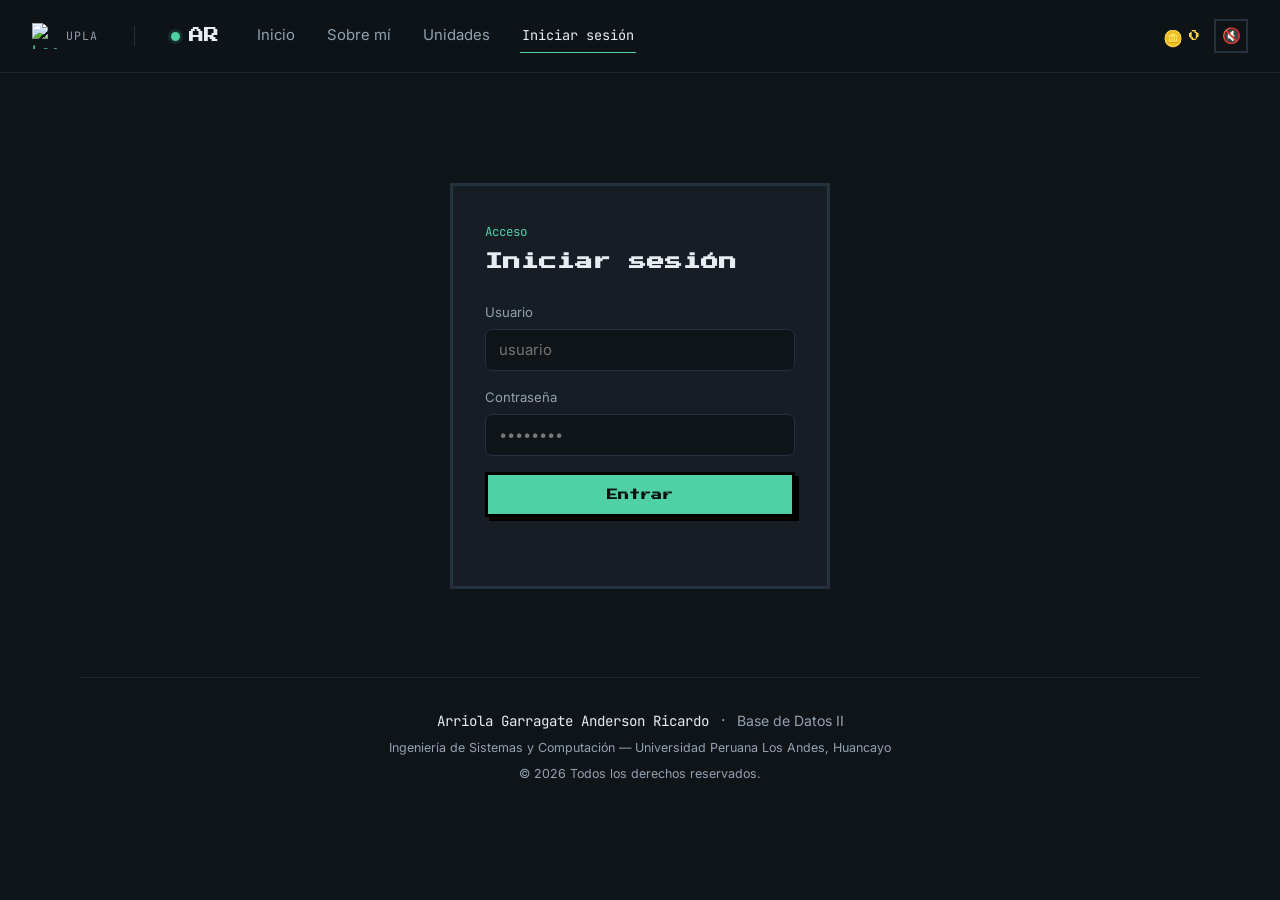
==== login.html @ 63593902 "Update login.html" ====
<!DOCTYPE html>
<html lang="es">
<head>
<meta charset="UTF-8">
<meta name="viewport" content="width=device-width, initial-scale=1.0">
<title>Iniciar sesión · Base de Datos II</title>
<link rel="preconnect" href="https://fonts.googleapis.com">
<link rel="preconnect" href="https://fonts.gstatic.com" crossorigin>
<link href="https://fonts.googleapis.com/css2?family=Sora:wght@400;600;700;800&family=Inter:wght@400;500;600&family=JetBrains+Mono:wght@400;500;600&family=Press+Start+2P&display=swap" rel="stylesheet">
<link rel="stylesheet" href="style.css">
</head>
<body>

<header class="topbar">
  <div class="brand-cluster">
    <a href="index.html" class="brand-logo" aria-label="Ir al inicio">
  <img src="assets/logo-upla.png" alt="Logo de la UPLA" class="uni-logo">
  <span class="brand-logo__text">UPLA</span>
</a>
    <span class="brand-divider" aria-hidden="true"></span>
    <a href="index.html" class="brand-mark" aria-label="Base de Datos II">
      <span class="brand-mark__dot"></span>
      <span class="brand-mark__code">AR</span>
    </a>
    <nav class="menu" aria-label="Navegación principal">
      <a href="index.html" class="menu__link" data-text="Inicio">Inicio</a>
      <a href="sobreMi.html" class="menu__link" data-text="Sobre mí">Sobre mí</a>
      <a href="unidades.html" class="menu__link" data-text="Unidades">Unidades</a>
      <a href="login.html" class="menu__link menu__link--auth is-active" data-text="Iniciar sesión">Iniciar sesión</a>
    </nav>
  </div>
  <div class="topbar__actions">
    <div class="hud">
      <span class="hud__coins"><span class="hud__coin-icon">🪙</span><span id="score">0</span></span>
      <button class="music-toggle" id="musicToggle" aria-pressed="false" aria-label="Activar música">🔇</button>
    </div>
    <button class="menu-toggle" id="menuToggle" aria-expanded="false" aria-controls="menu" aria-label="Abrir menú">
      <span></span><span></span><span></span>
    </button>
  </div>
</header>

<main>
  <section class="login login--standalone">
    <div class="login__panel">
      <p class="login__eyebrow">Acceso</p>
      <h2 class="login__title">Iniciar sesión</h2>
      <form class="login__form" id="loginForm">
        <label class="field">
          <span class="field__label">Usuario</span>
          <input class="field__input" type="text" name="usuario" placeholder="usuario" autocomplete="username" required>
        </label>
        <label class="field">
          <span class="field__label">Contraseña</span>
          <input class="field__input" type="password" name="clave" placeholder="••••••••" autocomplete="current-password" required>
        </label>
        <button type="submit" class="btn btn--primary btn--block">Entrar</button>
        <p class="login__note" id="loginNote" role="status"></p>
      </form>
    </div>
  </section>
</main>

<footer class="footer">
  <div class="footer__row">
    <span class="footer__name">Arriola Garragate Anderson Ricardo</span>
    <span class="footer__sep">·</span>
    <span class="footer__course">Base de Datos II</span>
  </div>
  <div class="footer__row footer__row--muted">
    <span>Ingeniería de Sistemas y Computación — Universidad Peruana Los Andes, Huancayo</span>
  </div>
  <div class="footer__row footer__row--muted">
    <span>&copy; <span id="year"></span> Todos los derechos reservados.</span>
  </div>
</footer>

<script src="script.js"></script>
</body>
</html>
---- style.css ----
/* =========================================================
   TOKENS
   ========================================================= */
:root{
  --bg:          #0f1419;
  --bg-panel:    #161d24;
  --bg-panel-2:  #1b2530;
  --line:        #263140;
  --line-soft:   #1c2530;
  --text:        #e7edf3;
  --text-muted:  #93a2b0;
  --accent:      #4fd1a5;
  --accent-dim:  #3aa886;
  --accent-soft: rgba(79,209,165,.12);
  --amber:       #e8a33d;

  --font-display: 'Sora', sans-serif;
  --font-body:    'Inter', sans-serif;
  --font-mono:    'JetBrains Mono', monospace;

  --maxw: 1120px;
  --radius: 10px;
}

*{ box-sizing: border-box; }
html{ scroll-behavior: smooth; }

body{
  margin:0;
  background: var(--bg);
  color: var(--text);
  font-family: var(--font-body);
  line-height: 1.55;
  -webkit-font-smoothing: antialiased;
}

img{ max-width:100%; display:block; }

a{ color: inherit; text-decoration: none; }

:focus-visible{
  outline: 2px solid var(--accent);
  outline-offset: 3px;
}

.section-head{
  max-width: 620px;
  margin: 0 0 40px;
}
.section-title{
  font-family: var(--font-display);
  font-weight: 700;
  font-size: clamp(1.6rem, 2.6vw, 2.1rem);
  margin: 0 0 10px;
}
.section-sub{
  color: var(--text-muted);
  margin: 0;
  font-size: .98rem;
}

section{
  padding: 88px 32px;
  max-width: var(--maxw);
  margin: 0 auto;
}

/* =========================================================
   TOP BAR / MENU  (cluster fijo arriba a la izquierda)
   ========================================================= */
.topbar{
  position: sticky;
  top: 0;
  z-index: 50;
  display:flex;
  align-items:center;
  justify-content: space-between;
  padding: 18px 32px;
  background: rgba(15,20,25,.82);
  backdrop-filter: blur(10px);
  border-bottom: 1px solid var(--line-soft);
}

.brand-cluster{
  display:flex;
  align-items:center;
  gap: 36px;
}

.brand-logo{
  display:flex;
  align-items:center;
  gap:8px;
  color: var(--accent);
}
.uni-logo{
  width: 26px;
  height: 26px;
  flex-shrink: 0;
}
.brand-logo__text{
  font-family: var(--font-mono);
  font-size: .72rem;
  letter-spacing: .08em;
  color: var(--text-muted);
}
.brand-divider{
  width: 1px;
  height: 20px;
  background: var(--line);
}

.brand-mark{
  display:flex;
  align-items:center;
  gap:9px;
  font-family: var(--font-mono);
  font-size: .95rem;
  color: var(--text);
}
.brand-mark__dot{
  width:9px; height:9px;
  border-radius:50%;
  background: var(--accent);
  box-shadow: 0 0 0 3px var(--accent-soft);
}
.brand-mark__code{ letter-spacing: .04em; }

.menu{
  display:flex;
  align-items:center;
  gap: 28px;
}
.menu__link{
  font-size: .93rem;
  color: var(--text-muted);
  padding: 6px 2px;
  border-bottom: 1px solid transparent;
  transition: color .15s ease, border-color .15s ease;
}
.menu__link:hover{ color: var(--text); }
.menu__link.is-active{
  color: var(--text);
  border-bottom-color: var(--accent);
}
.menu__link--auth{
  color: var(--accent);
  font-family: var(--font-mono);
  font-size: .85rem;
}
.menu__link--auth:hover{ color: var(--text); }

.menu-toggle{
  display:none;
  flex-direction:column;
  justify-content: center;
  gap: 5px;
  width: 34px; height: 34px;
  background: transparent;
  border: 1px solid var(--line);
  border-radius: 6px;
  cursor:pointer;
}
.menu-toggle span{
  height:2px; width:16px;
  margin: 0 auto;
  background: var(--text);
  border-radius: 2px;
}

/* =========================================================
   HERO / INICIO
   ========================================================= */
.hero{
  position: relative;
  padding-top: 96px;
  padding-bottom: 96px;
  overflow: hidden;
}

.hero__grid-lines{
  position:absolute;
  inset:0;
  background-image:
    linear-gradient(var(--line-soft) 1px, transparent 1px),
    linear-gradient(90deg, var(--line-soft) 1px, transparent 1px);
  background-size: 56px 56px;
  mask-image: radial-gradient(ellipse 70% 60% at 60% 30%, black 40%, transparent 85%);
  opacity: .6;
  z-index: 0;
}

.hero__content{
  position: relative;
  z-index: 1;
  display:grid;
  grid-template-columns: 1.15fr .85fr;
  gap: 64px;
  align-items:center;
}

.hero__eyebrow{
  font-family: var(--font-mono);
  color: var(--accent);
  font-size: .82rem;
  margin: 0 0 18px;
}
.hero__title{
  font-family: var(--font-display);
  font-weight: 800;
  font-size: clamp(2.4rem, 5vw, 3.6rem);
  line-height: 1.05;
  margin: 0 0 18px;
}
.hero__name{
  font-family: var(--font-mono);
  font-size: 1.05rem;
  color: var(--text);
  margin: 0 0 18px;
  padding-left: 14px;
  border-left: 2px solid var(--accent);
}
.hero__desc{
  color: var(--text-muted);
  max-width: 46ch;
  margin: 0 0 34px;
}
.hero__actions{ display:flex; gap:14px; flex-wrap: wrap; }

.btn{
  display:inline-flex;
  align-items:center;
  justify-content:center;
  padding: 13px 22px;
  border-radius: 8px;
  font-size: .93rem;
  font-weight: 600;
  border: 1px solid transparent;
  cursor: pointer;
  transition: transform .12s ease, background .15s ease, border-color .15s ease;
}
.btn:hover{ transform: translateY(-1px); }
.btn--primary{
  background: var(--accent);
  color: #0b1210;
}
.btn--primary:hover{ background: var(--accent-dim); }
.btn--ghost{
  background: transparent;
  border-color: var(--line);
  color: var(--text);
}
.btn--ghost:hover{ border-color: var(--accent); }
.btn--block{ width:100%; }

/* --- record card (foto) --- */
.hero__card{ display:flex; justify-content:center; }

.record{
  width: 100%;
  max-width: 320px;
  background: var(--bg-panel);
  border: 1px solid var(--line);
  border-radius: var(--radius);
  overflow: hidden;
}
.record__row{
  display:flex;
  justify-content: space-between;
  padding: 11px 16px;
  border-bottom: 1px solid var(--line-soft);
  font-family: var(--font-mono);
  font-size: .8rem;
}
.record__row--last{ border-bottom: none; }
.record__key{ color: var(--text-muted); }
.record__val{ color: var(--accent); }

.record__photo-frame{
  aspect-ratio: 1 / 1;
  background: var(--bg-panel-2);
  border-bottom: 1px solid var(--line-soft);
  border-top: 1px solid var(--line-soft);
}
.record__photo-frame img{
  width:100%; height:100%;
  object-fit: cover;
}
.record__initials{
  width:100%; height:100%;
  display:flex; align-items:center; justify-content:center;
  font-family: var(--font-display);
  font-size: 3rem;
  font-weight: 700;
  color: var(--accent);
  background:
    radial-gradient(circle at 30% 20%, var(--accent-soft), transparent 60%),
    var(--bg-panel-2);
}

/* =========================================================
   SOBRE MI
   ========================================================= */
.about__body{
  display:grid;
  grid-template-columns: 1.3fr .9fr;
  gap: 48px;
  align-items:start;
}
.about__text{
  color: var(--text-muted);
  max-width: 60ch;
}
.skills{
  list-style:none;
  margin:0; padding:0;
  display:flex;
  flex-wrap: wrap;
  gap: 10px;
  align-content: flex-start;
}
.skills__item{
  font-family: var(--font-mono);
  font-size: .82rem;
  color: var(--text);
  background: var(--bg-panel);
  border: 1px solid var(--line);
  padding: 8px 13px;
  border-radius: 999px;
}

/* =========================================================
   UNIDADES
   ========================================================= */
.units__grid{
  display:grid;
  grid-template-columns: repeat(2, 1fr);
  gap: 20px;
}
.unit-card{
  background: var(--bg-panel);
  border: 1px solid var(--line);
  border-radius: var(--radius);
  padding: 26px 24px;
  transition: border-color .15s ease;
}
.unit-card:hover{ border-color: var(--accent-dim); }
.unit-card__num{
  display:inline-block;
  font-family: var(--font-mono);
  font-size: .75rem;
  color: var(--accent);
  margin-bottom: 14px;
}
.unit-card__title{
  font-family: var(--font-display);
  font-size: 1.08rem;
  margin: 0 0 10px;
}
.unit-card__desc{
  color: var(--text-muted);
  font-size: .92rem;
  margin:0;
}

/* =========================================================
   LOGIN
   ========================================================= */
.login{ padding-top: 60px; }
.login__panel{
  max-width: 380px;
  margin: 0 auto;
  background: var(--bg-panel);
  border: 1px solid var(--line);
  border-radius: var(--radius);
  padding: 36px 32px;
}
.login__eyebrow{
  font-family: var(--font-mono);
  color: var(--accent);
  font-size: .78rem;
  margin: 0 0 6px;
}
.login__title{
  font-family: var(--font-display);
  font-size: 1.4rem;
  margin: 0 0 26px;
}
.login__form{ display:flex; flex-direction:column; gap:16px; }
.field{ display:flex; flex-direction:column; gap:7px; }
.field__label{
  font-size: .82rem;
  color: var(--text-muted);
}
.field__input{
  background: var(--bg);
  border: 1px solid var(--line);
  border-radius: 7px;
  padding: 11px 13px;
  color: var(--text);
  font-family: var(--font-body);
  font-size: .93rem;
}
.field__input:focus{
  border-color: var(--accent);
  outline: none;
}
.login__note{
  margin: 2px 0 0;
  min-height: 1.1em;
  font-size: .82rem;
  color: var(--accent);
  text-align:center;
}

/* =========================================================
   FOOTER
   ========================================================= */
.footer{
  border-top: 1px solid var(--line-soft);
  padding: 30px 32px 40px;
  max-width: var(--maxw);
  margin: 0 auto;
  text-align: center;
}
.footer__row{ margin-bottom: 6px; }
.footer__name{ font-family: var(--font-mono); font-size: .88rem; }
.footer__sep{ color: var(--text-muted); margin: 0 8px; }
.footer__course{ color: var(--text-muted); font-size: .88rem; }
.footer__row--muted{
  color: var(--text-muted);
  font-size: .78rem;
}

/* =========================================================
   ENCABEZADO DE PÁGINA (Sobre mí / Unidades)
   ========================================================= */
.page-head{
  padding-top: 72px;
  padding-bottom: 20px;
  max-width: 680px;
}
.page-head__eyebrow{
  font-family: var(--font-mono);
  color: var(--accent);
  font-size: .82rem;
  margin: 0 0 16px;
}
.page-head__title{
  font-family: var(--font-display);
  font-weight: 700;
  font-size: clamp(1.7rem, 3.4vw, 2.4rem);
  line-height: 1.2;
  margin: 0 0 16px;
}
.page-head__desc{
  color: var(--text-muted);
  margin: 0;
}

/* =========================================================
   PERFIL (Sobre mí)
   ========================================================= */
.profile{
  display:grid;
  grid-template-columns: .8fr 1.2fr;
  gap: 48px;
  align-items: start;
  padding-top: 40px;
}
.record--compact{ max-width: 280px; }
.profile__text .section-title{ margin-bottom: 16px; }
.profile__text .about__text{ margin: 0 0 16px; }

/* =========================================================
   STACK
   ========================================================= */
.stack__groups{
  display:grid;
  grid-template-columns: repeat(3, 1fr);
  gap: 28px;
}
.stack__group-title{
  font-family: var(--font-mono);
  font-size: .78rem;
  color: var(--text-muted);
  margin: 0 0 12px;
  font-weight: 500;
}

/* =========================================================
   PROYECTOS
   ========================================================= */
.projects__grid{
  display:grid;
  grid-template-columns: repeat(2, 1fr);
  gap: 20px;
}
.project-card{
  background: var(--bg-panel);
  border: 1px solid var(--line);
  border-radius: var(--radius);
  padding: 24px;
  transition: border-color .15s ease;
}
.project-card:hover{ border-color: var(--accent-dim); }
.project-card__title{
  font-family: var(--font-display);
  font-size: 1.05rem;
  margin: 0 0 10px;
}
.project-card__desc{
  color: var(--text-muted);
  font-size: .92rem;
  margin: 0 0 16px;
}
.project-card__tags{ display:flex; gap:8px; flex-wrap: wrap; }
.tag{
  font-family: var(--font-mono);
  font-size: .74rem;
  color: var(--accent);
  background: var(--accent-soft);
  padding: 4px 10px;
  border-radius: 999px;
}

/* =========================================================
   TRAYECTORIA (timeline)
   ========================================================= */
.timeline{
  list-style: none;
  margin: 0;
  padding: 0 0 0 24px;
  border-left: 1px solid var(--line);
  max-width: 620px;
}
.timeline__item{
  position: relative;
  padding-bottom: 32px;
}
.timeline__item:last-child{ padding-bottom: 0; }
.timeline__dot{
  position:absolute;
  left: -29px;
  top: 4px;
  width: 9px; height: 9px;
  border-radius: 50%;
  background: var(--line);
  box-shadow: 0 0 0 3px var(--bg);
}
.timeline__item--current .timeline__dot{ background: var(--accent); }
.timeline__year{
  font-family: var(--font-mono);
  font-size: .82rem;
  color: var(--accent);
  display:block;
  margin-bottom: 6px;
}
.timeline__text{
  color: var(--text-muted);
  margin: 0;
}
.timeline__item--current .timeline__text{ color: var(--text); }

/* =========================================================
   LOGIN standalone (página propia)
   ========================================================= */
.login--standalone{ padding-top: 110px; }

/* =========================================================
   UNIDADES (acordeón + semanas)
   ========================================================= */
.units-list{ padding-top: 30px; display:flex; flex-direction:column; gap:16px; }

.unit-accordion{
  background: var(--bg-panel);
  border: 1px solid var(--line);
  border-radius: var(--radius);
  overflow: hidden;
}
.unit-accordion__summary{
  list-style: none;
  display:flex;
  align-items:center;
  gap: 18px;
  padding: 20px 24px;
  cursor: pointer;
}
.unit-accordion__summary::-webkit-details-marker{ display:none; }
.unit-accordion__num{
  font-family: var(--font-mono);
  font-size: .78rem;
  color: var(--accent);
  flex-shrink: 0;
}
.unit-accordion__title{
  font-family: var(--font-display);
  font-size: 1.05rem;
  flex: 1;
}
.unit-accordion__chevron{
  width: 9px; height: 9px;
  border-right: 1.5px solid var(--text-muted);
  border-bottom: 1.5px solid var(--text-muted);
  transform: rotate(-45deg);
  transition: transform .2s ease;
  flex-shrink: 0;
}
.unit-accordion[open] .unit-accordion__chevron{ transform: rotate(45deg); }

.unit-accordion__body{
  padding: 4px 24px 24px;
  border-top: 1px solid var(--line-soft);
}

.week-grid{
  display:grid;
  grid-template-columns: repeat(2, 1fr);
  gap: 14px;
  padding-top: 20px;
}
.week-card{
  background: var(--bg-panel-2);
  border: 1px solid var(--line-soft);
  border-radius: 8px;
  padding: 18px;
}
.week-card__head{
  display:flex;
  justify-content: space-between;
  align-items:center;
  margin-bottom: 10px;
}
.week-card__label{
  font-family: var(--font-mono);
  font-size: .74rem;
  color: var(--text-muted);
}
.week-card__status{
  font-family: var(--font-mono);
  font-size: .7rem;
  color: var(--amber);
  background: rgba(232,163,61,.12);
  padding: 3px 9px;
  border-radius: 999px;
}
.week-card__title{
  font-family: var(--font-display);
  font-size: .95rem;
  margin: 0 0 8px;
}
.week-card__desc{
  color: var(--text-muted);
  font-size: .85rem;
  margin: 0 0 14px;
}
.week-card__upload{
  display:inline-flex;
  align-items:center;
  gap: 6px;
  font-family: var(--font-mono);
  font-size: .78rem;
  color: var(--accent);
  border-top: 1px solid var(--line-soft);
  padding-top: 12px;
  width: 100%;
}
.week-card__upload:hover{ color: var(--text); }

/* =========================================================
   RESPONSIVE
   ========================================================= */
@media (max-width: 860px){
  .hero__content{ grid-template-columns: 1fr; gap: 48px; }
  .hero__card{ order: -1; max-width: 260px; margin: 0 auto; }
  .about__body{ grid-template-columns: 1fr; }
  .units__grid{ grid-template-columns: 1fr; }
  .profile{ grid-template-columns: 1fr; }
  .record--compact{ margin: 0 auto; }
  .stack__groups{ grid-template-columns: 1fr; }
  .projects__grid{ grid-template-columns: 1fr; }
  .week-grid{ grid-template-columns: 1fr; }
}

@media (max-width: 700px){
  .brand-cluster{ gap: 14px; }
  .brand-logo__text{ display:none; }
  .menu{
    position: absolute;
    top: 100%; left: 0; right:0;
    flex-direction: column;
    align-items: flex-start;
    gap: 4px;
    background: var(--bg-panel);
    border-bottom: 1px solid var(--line);
    padding: 12px 32px 18px;
    display: none;
  }
  .menu.is-open{ display:flex; }
  .menu__link{ width:100%; padding: 10px 0; }
  .menu-toggle{ display:flex; }
  section{ padding: 60px 22px; }
}

@media (prefers-reduced-motion: reduce){
  *{ scroll-behavior: auto !important; transition: none !important; }
}

/* =========================================================
   TEMA RETRO 8-BIT (estilo videojuego plataformero)
   ========================================================= */
:root{
  --pixel-gold:  #ffd23f;
  --pixel-red:   #ff4d4d;
  --pixel-blue:  #4d7fff;
  --font-pixel:  'Press Start 2P', cursive;
}

/* pixelar cualquier imagen/escala del sitio */
img, svg{ image-rendering: pixelated; }

/* --- tipografía pixel para títulos, etiquetas y botones --- */
.hero__title,
.page-head__title,
.section-title,
.login__title,
.brand-mark__code,
.unit-accordion__num,
.unit-accordion__title,
.week-card__label,
.btn{
  font-family: var(--font-pixel);
  letter-spacing: 0;
}
.hero__title{ font-size: clamp(1.4rem, 3.6vw, 2.2rem); line-height: 1.5; }
.page-head__title{ font-size: clamp(1.05rem, 2.4vw, 1.5rem); line-height: 1.7; }
.section-title{ font-size: clamp(1rem, 1.8vw, 1.3rem); line-height: 1.6; }
.login__title{ font-size: 1.1rem; line-height: 1.6; }

/* --- botones estilo "START" de NES: bordes duros + sombra escalonada --- */
.btn{
  border-radius: 0;
  border: 3px solid #000;
  box-shadow: 4px 4px 0 #000;
  font-size: .68rem;
  padding: 14px 20px;
  transition: transform .08s ease, box-shadow .08s ease;
}
.btn:hover{ transform: translate(2px, 2px); box-shadow: 2px 2px 0 #000; }
.btn--primary:active{ animation: none; transform: translate(4px, 4px); box-shadow: 0 0 0 #000; }
.btn--ghost{ border-color: var(--accent); }

/* --- tarjetas con borde de bloque pixelado --- */
.record,
.project-card,
.unit-accordion,
.week-card,
.login__panel,
.skills__item,
.tag{
  border-radius: 0 !important;
  border-width: 3px !important;
}
.record{ box-shadow: 6px 6px 0 rgba(0,0,0,.5); }
.project-card:hover{ box-shadow: 4px 4px 0 var(--accent-dim); }

/* --- HUD de puntaje y música, en el topbar --- */
.hud{
  display:flex;
  align-items:center;
  gap: 14px;
  font-family: var(--font-pixel);
  font-size: .68rem;
  color: var(--pixel-gold);
}
.hud__coins{ display:flex; align-items:center; gap:6px; }
.hud__coin-icon{ font-size: 1rem; }
.music-toggle{
  background: transparent;
  border: 2px solid var(--line);
  color: var(--text-muted);
  border-radius: 0;
  width: 34px; height: 34px;
  font-size: .95rem;
  cursor: pointer;
  transition: border-color .15s ease, color .15s ease;
}
.music-toggle:hover{ border-color: var(--pixel-gold); color: var(--pixel-gold); }
.music-toggle[aria-pressed="true"]{
  border-color: var(--pixel-gold);
  color: var(--pixel-gold);
  box-shadow: 0 0 0 2px rgba(255,210,63,.25);
}

.topbar__actions{
  display:flex;
  align-items:center;
  gap: 14px;
}

/* --- nubes pixeladas decorativas --- */
.pixel-cloud{
  position:absolute;
  width: 16px; height:16px;
  background: #fff;
  opacity:.85;
  box-shadow:
    16px 0 0 #fff, 32px 0 0 #fff,
    -16px 16px 0 #fff, 0 16px 0 #fff, 16px 16px 0 #fff, 32px 16px 0 #fff, 48px 16px 0 #fff,
    0 32px 0 #fff, 16px 32px 0 #fff, 32px 32px 0 #fff;
  pointer-events:none;
  animation: cloud-drift 30s linear infinite;
}
.pixel-cloud--2{ top: 18%; left: 55%; transform: scale(.7); animation-duration: 40s; animation-delay: -10s; opacity:.6; }
.pixel-cloud--1{ top: 10%; left: 5%; }

@keyframes cloud-drift{
  0%{ transform: translateX(0); }
  100%{ transform: translateX(40px); }
}

/* --- monedas clicables --- */
.coin{
  position:absolute;
  background: none;
  border: none;
  font-size: 1.6rem;
  cursor: pointer;
  filter: drop-shadow(2px 2px 0 rgba(0,0,0,.4));
  animation: coin-bounce 1.6s ease-in-out infinite;
  z-index: 2;
}
.coin:nth-of-type(2){ animation-delay: .3s; }
.coin:nth-of-type(3){ animation-delay: .6s; }
.coin.is-collected{
  animation: none;
  transform: scale(0) translateY(-20px);
  opacity: 0;
  pointer-events: none;
  transition: transform .3s ease, opacity .3s ease;
}
@keyframes coin-bounce{
  0%,100%{ transform: translateY(0); }
  50%{ transform: translateY(-8px); }
}
@media (prefers-reduced-motion: reduce){
  .pixel-cloud, .coin{ animation: none; }
}


/* =========================================================
   MINIJUEGO "SUBE AL SERVIDOR"
   ========================================================= */
.game-section{ text-align:center; }
.game-wrap{
  display:flex;
  flex-direction:column;
  align-items:center;
  gap:18px;
}
#gameCanvas{
  width:100%;
  max-width:640px;
  border:4px solid #000;
  box-shadow:6px 6px 0 rgba(0,0,0,.5);
  image-rendering:pixelated;
  background:#0f1419;
  touch-action:none;
}
.game-hud{
  display:flex;
  align-items:center;
  gap:22px;
  font-size:1.3rem;
}
.game-controls{
  display:flex;
  align-items:center;
  gap:14px;
}
.game-controls__vertical{
  display:flex;
  flex-direction:column;
  gap:6px;
}
.game-btn{
  width:46px; height:46px;
  font-family: var(--font-pixel);
  font-size:1rem;
  background: var(--bg-panel);
  border:3px solid #000;
  color:var(--text);
  box-shadow:3px 3px 0 #000;
  cursor:pointer;
  user-select:none;
  border-radius:0;
}
.game-btn:active{ transform:translate(2px,2px); box-shadow:1px 1px 0 #000; }

/* --- insignia de unidad desbloqueada por el juego --- */
.unit-badge{
  display:inline-block;
  margin-left:10px;
  font-family: var(--font-pixel);
  font-size:.55rem;
  color:#0b1210;
  background: var(--pixel-gold);
  padding:4px 7px;
  vertical-align: middle;
}
.game-progress{
  font-family: var(--font-mono);
  font-size:.82rem;
  color: var(--text-muted);
  margin-top:14px;
}
.game-progress a{ color: var(--pixel-gold); }
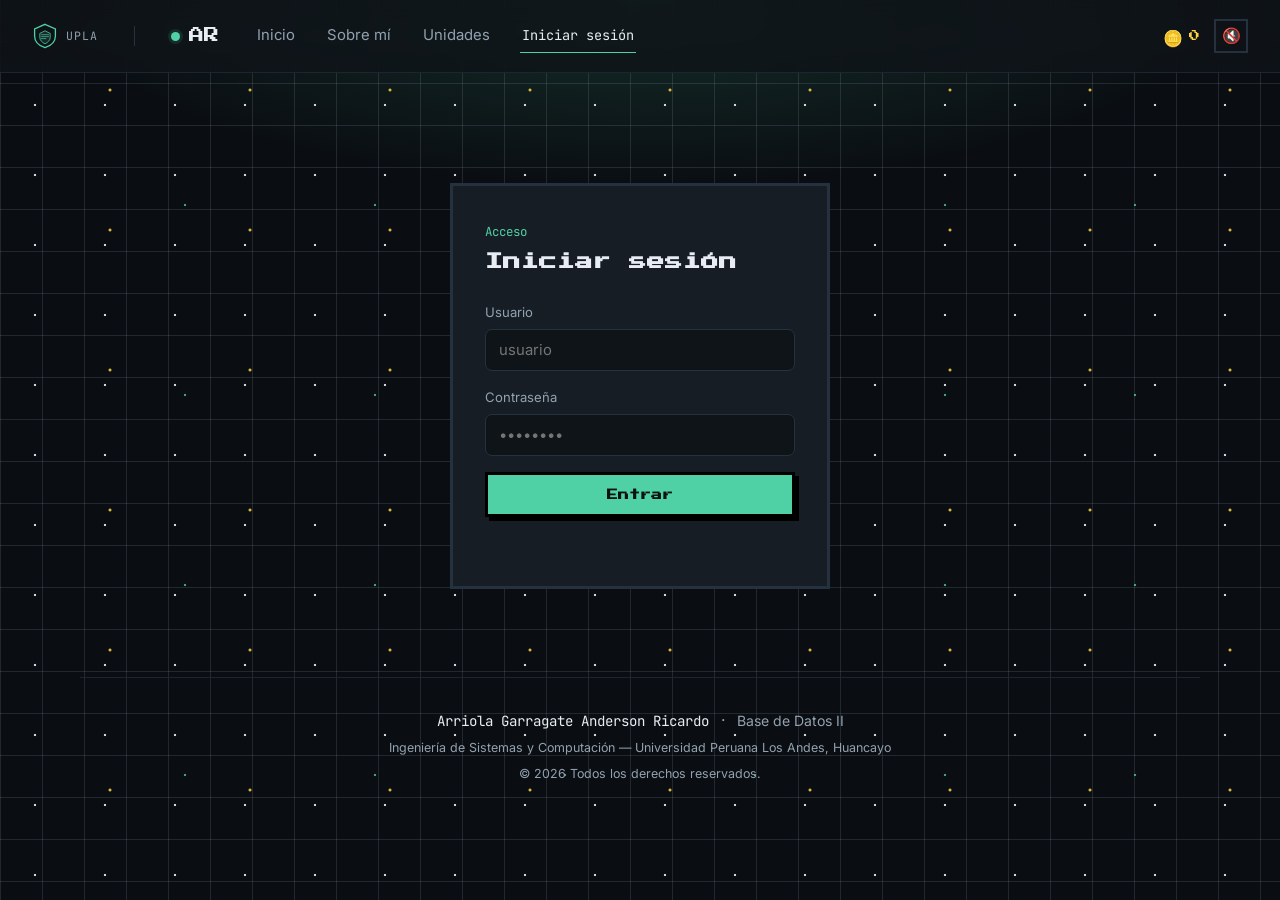
==== commit 6755594c: "Replace logo image with SVG and enhance background Updated logo from image to SVG format and added b" ====
--- a/login.html
+++ b/login.html
@@ -14,9 +14,15 @@
 <header class="topbar">
   <div class="brand-cluster">
     <a href="index.html" class="brand-logo" aria-label="Ir al inicio">
-  <img src="assets/logo-upla.png" alt="Logo de la UPLA" class="uni-logo">
-  <span class="brand-logo__text">UPLA</span>
-</a>
+      <svg class="uni-logo" viewBox="0 0 40 40" xmlns="http://www.w3.org/2000/svg" aria-hidden="true">
+        <path d="M20 2 L36 9 V20 C36 29 29 35 20 38 C11 35 4 29 4 20 V9 Z" fill="none" stroke="currentColor" stroke-width="2"/>
+        <path d="M20 12 L28 16 V22 C28 26.5 24.5 30 20 32 C15.5 30 12 26.5 12 22 V16 Z" fill="var(--accent-soft)" stroke="currentColor" stroke-width="1.2"/>
+        <line x1="14" y1="18" x2="26" y2="18" stroke="currentColor" stroke-width="1"/>
+        <line x1="14" y1="21" x2="26" y2="21" stroke="currentColor" stroke-width="1"/>
+        <line x1="14" y1="24" x2="22" y2="24" stroke="currentColor" stroke-width="1"/>
+      </svg>
+      <span class="brand-logo__text">UPLA</span>
+    </a>
     <span class="brand-divider" aria-hidden="true"></span>
     <a href="index.html" class="brand-mark" aria-label="Base de Datos II">
       <span class="brand-mark__dot"></span>
@@ -41,7 +47,12 @@
 </header>
 
 <main>
-  <section class="login login--standalone">
+  <section class="login login--standalone" style="position:relative; overflow:hidden;">
+    <div class="game-bg" aria-hidden="true">
+      <span class="game-bg__mountains"></span>
+      <span class="game-bg__hills"></span>
+      <span class="game-bg__ground"></span>
+    </div>
     <div class="login__panel">
       <p class="login__eyebrow">Acceso</p>
       <h2 class="login__title">Iniciar sesión</h2>
--- a/style.css
+++ b/style.css
@@ -915,3 +915,32 @@
   margin-top:14px;
 }
 .game-progress a{ color: var(--pixel-gold); }
+
+/* =========================================================
+   FONDO GLOBAL ESTILO VIDEOJUEGO
+   Se pinta directamente sobre <body> (sobrescribe el
+   "background: var(--bg)" de arriba): cielo estrellado +
+   cuadrícula pixelada en movimiento. 100% CSS, sin imágenes.
+   ========================================================= */
+body{
+  background-color: #0a0e12;
+  background-image:
+    radial-gradient(circle, rgba(231,237,243,.9) 1px, transparent 1.6px),
+    radial-gradient(circle, rgba(255,210,63,.85) 1.2px, transparent 1.8px),
+    radial-gradient(circle, rgba(79,209,165,.75) 1px, transparent 1.6px),
+    radial-gradient(ellipse 70% 45% at 50% 0%, rgba(79,209,165,.16), transparent 65%),
+    repeating-linear-gradient(0deg, rgba(147,162,176,.18) 0, rgba(147,162,176,.18) 1px, transparent 1px, transparent 42px),
+    repeating-linear-gradient(90deg, rgba(147,162,176,.18) 0, rgba(147,162,176,.18) 1px, transparent 1px, transparent 42px);
+  background-repeat: repeat, repeat, repeat, no-repeat, repeat, repeat;
+  background-size: 70px 70px, 140px 140px, 190px 190px, 100% 70%, 42px 42px, 42px 42px;
+  background-position: 0 0, 40px 20px, 90px 110px, 50% 0%, 0 0, 0 0;
+  background-attachment: fixed;
+  animation: bg-grid-scroll 14s linear infinite;
+}
+@keyframes bg-grid-scroll{
+  from{ background-position: 0 0, 40px 20px, 90px 110px, 50% 0%, 0 0, 0 0; }
+  to{ background-position: 0 0, 40px 20px, 90px 110px, 50% 0%, 42px 42px, 42px 42px; }
+}
+@media (prefers-reduced-motion: reduce){
+  body{ animation: none; }
+}
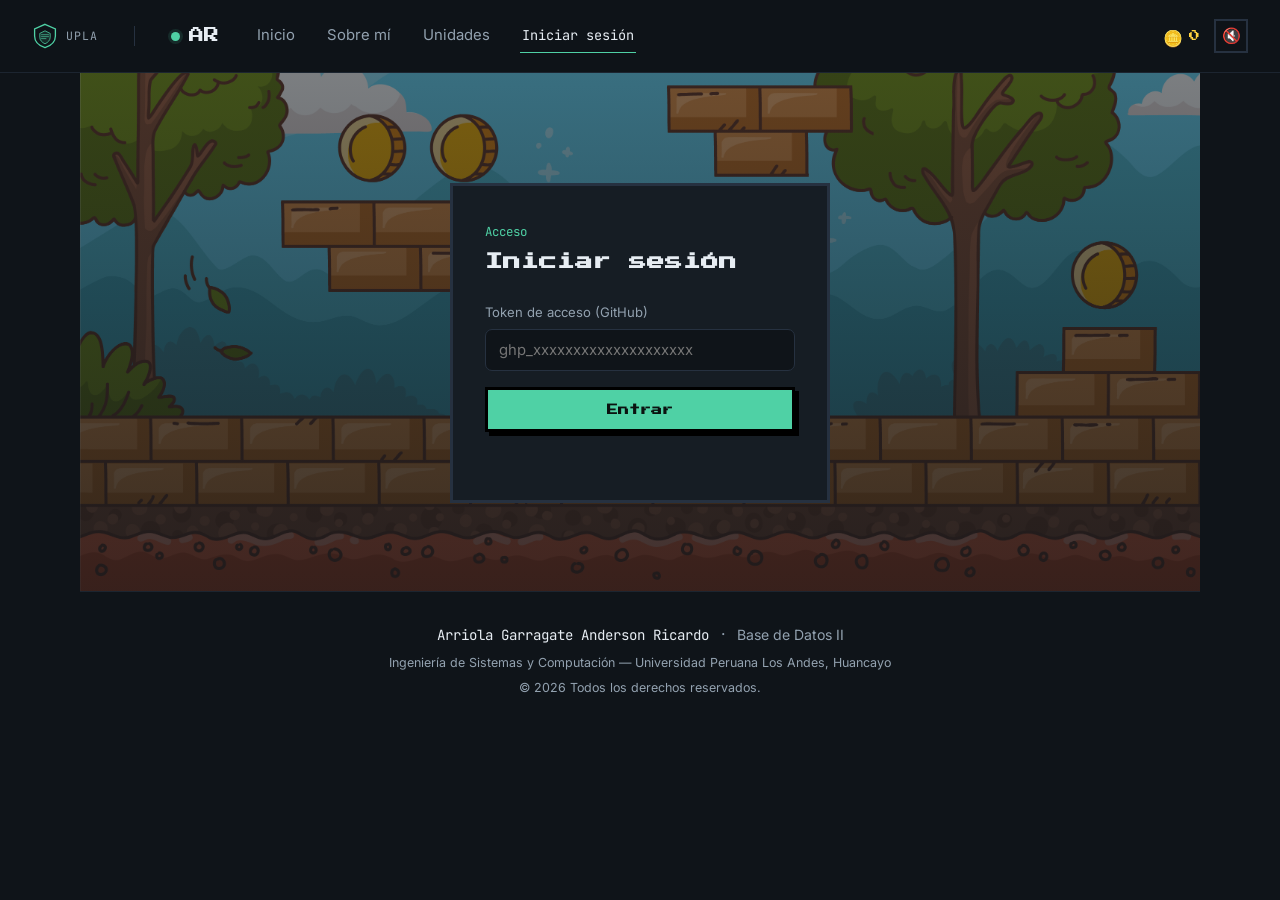
==== commit e5e20905: "Update login form to use GitHub access token Replaced username and password fields with GitHub acces" ====
--- a/login.html
+++ b/login.html
@@ -58,12 +58,8 @@
       <h2 class="login__title">Iniciar sesión</h2>
       <form class="login__form" id="loginForm">
         <label class="field">
-          <span class="field__label">Usuario</span>
-          <input class="field__input" type="text" name="usuario" placeholder="usuario" autocomplete="username" required>
-        </label>
-        <label class="field">
-          <span class="field__label">Contraseña</span>
-          <input class="field__input" type="password" name="clave" placeholder="••••••••" autocomplete="current-password" required>
+          <span class="field__label">Token de acceso (GitHub)</span>
+          <input class="field__input" type="password" name="token" placeholder="ghp_xxxxxxxxxxxxxxxxxxxx" autocomplete="off" required>
         </label>
         <button type="submit" class="btn btn--primary btn--block">Entrar</button>
         <p class="login__note" id="loginNote" role="status"></p>
@@ -87,5 +83,24 @@
 </footer>
 
 <script src="script.js"></script>
+<script src="github-upload.js"></script>
+<script>
+  const ghLoginForm = document.getElementById('loginForm');
+  const ghLoginNote = document.getElementById('loginNote');
+
+  ghLoginForm.addEventListener('submit', async (e) => {
+    e.preventDefault();
+    const token = ghLoginForm.token.value.trim();
+    ghLoginNote.textContent = 'Verificando token...';
+    const ok = await window.ghMaterials.ghVerifyToken(token);
+    if (ok) {
+      window.ghMaterials.ghSetToken(token);
+      ghLoginNote.textContent = '¡Listo! Redirigiendo a Unidades...';
+      window.location.href = 'unidades.html';
+    } else {
+      ghLoginNote.textContent = 'Token inválido, expirado o sin permisos sobre el repositorio.';
+    }
+  });
+</script>
 </body>
 </html>
--- a/style.css
+++ b/style.css
@@ -179,15 +179,7 @@
 }
 
 .hero__grid-lines{
-  position:absolute;
-  inset:0;
-  background-image:
-    linear-gradient(var(--line-soft) 1px, transparent 1px),
-    linear-gradient(90deg, var(--line-soft) 1px, transparent 1px);
-  background-size: 56px 56px;
-  mask-image: radial-gradient(ellipse 70% 60% at 60% 30%, black 40%, transparent 85%);
-  opacity: .6;
-  z-index: 0;
+  display: none;
 }
 
 .hero__content{
@@ -368,6 +360,8 @@
    ========================================================= */
 .login{ padding-top: 60px; }
 .login__panel{
+  position: relative;
+  z-index: 1;
   max-width: 380px;
   margin: 0 auto;
   background: var(--bg-panel);
@@ -441,12 +435,16 @@
   max-width: 680px;
 }
 .page-head__eyebrow{
+  position: relative;
+  z-index: 1;
   font-family: var(--font-mono);
   color: var(--accent);
   font-size: .82rem;
   margin: 0 0 16px;
 }
 .page-head__title{
+  position: relative;
+  z-index: 1;
   font-family: var(--font-display);
   font-weight: 700;
   font-size: clamp(1.7rem, 3.4vw, 2.4rem);
@@ -454,6 +452,8 @@
   margin: 0 0 16px;
 }
 .page-head__desc{
+  position: relative;
+  z-index: 1;
   color: var(--text-muted);
   margin: 0;
 }
@@ -916,31 +916,54 @@
 }
 .game-progress a{ color: var(--pixel-gold); }
 
-/* =========================================================
-   FONDO GLOBAL ESTILO VIDEOJUEGO
-   Se pinta directamente sobre <body> (sobrescribe el
-   "background: var(--bg)" de arriba): cielo estrellado +
-   cuadrícula pixelada en movimiento. 100% CSS, sin imágenes.
-   ========================================================= */
-body{
-  background-color: #0a0e12;
+.hero,
+.page-head,
+.login--standalone{
+  background-image: linear-gradient(rgba(15,20,25,.55), rgba(15,20,25,.8)), url('assets/game-bg.jpg');
+  background-size: cover;
+  background-position: center bottom;
+  background-repeat: no-repeat;
+}
+
+/* =========================================================
+   FONDO ANIMADO ESTILO VIDEOJUEGO (parallax de montañas,
+   colinas y suelo en movimiento) — 100% CSS, sin imágenes
+   ========================================================= */
+.game-bg{
+  display: none;
+}
+.game-bg__mountains{
+  position:absolute;
+  left:0; right:-140px; bottom:70px; height:150px;
   background-image:
-    radial-gradient(circle, rgba(231,237,243,.9) 1px, transparent 1.6px),
-    radial-gradient(circle, rgba(255,210,63,.85) 1.2px, transparent 1.8px),
-    radial-gradient(circle, rgba(79,209,165,.75) 1px, transparent 1.6px),
-    radial-gradient(ellipse 70% 45% at 50% 0%, rgba(79,209,165,.16), transparent 65%),
-    repeating-linear-gradient(0deg, rgba(147,162,176,.18) 0, rgba(147,162,176,.18) 1px, transparent 1px, transparent 42px),
-    repeating-linear-gradient(90deg, rgba(147,162,176,.18) 0, rgba(147,162,176,.18) 1px, transparent 1px, transparent 42px);
-  background-repeat: repeat, repeat, repeat, no-repeat, repeat, repeat;
-  background-size: 70px 70px, 140px 140px, 190px 190px, 100% 70%, 42px 42px, 42px 42px;
-  background-position: 0 0, 40px 20px, 90px 110px, 50% 0%, 0 0, 0 0;
-  background-attachment: fixed;
-  animation: bg-grid-scroll 14s linear infinite;
-}
-@keyframes bg-grid-scroll{
-  from{ background-position: 0 0, 40px 20px, 90px 110px, 50% 0%, 0 0, 0 0; }
-  to{ background-position: 0 0, 40px 20px, 90px 110px, 50% 0%, 42px 42px, 42px 42px; }
+    linear-gradient(135deg, transparent 49.5%, #1c2530 50%, #1c2530 50.5%, transparent 51%),
+    linear-gradient(-135deg, transparent 49.5%, #1c2530 50%, #1c2530 50.5%, transparent 51%);
+  background-size: 140px 140px;
+  background-position: 0 bottom;
+  background-repeat: repeat-x;
+  opacity:.9;
+  animation: bg-scroll 70s linear infinite;
+}
+.game-bg__hills{
+  position:absolute;
+  left:0; right:-100px; bottom:34px; height:70px;
+  background-image: radial-gradient(circle at 50% 100%, #263140 36px, transparent 37px);
+  background-size: 90px 90px;
+  background-position: 0 bottom;
+  background-repeat: repeat-x;
+  animation: bg-scroll 34s linear infinite;
+}
+.game-bg__ground{
+  position:absolute;
+  left:0; right:-40px; bottom:0; height:34px;
+  background-image: repeating-linear-gradient(90deg, #263140 0 18px, #1c2530 18px 20px);
+  border-top: 3px solid #000;
+  animation: bg-scroll 9s linear infinite;
+}
+@keyframes bg-scroll{
+  from{ background-position-x: 0; }
+  to{ background-position-x: -140px; }
 }
 @media (prefers-reduced-motion: reduce){
-  body{ animation: none; }
-}
+  .game-bg__mountains, .game-bg__hills, .game-bg__ground{ animation:none; }
+}
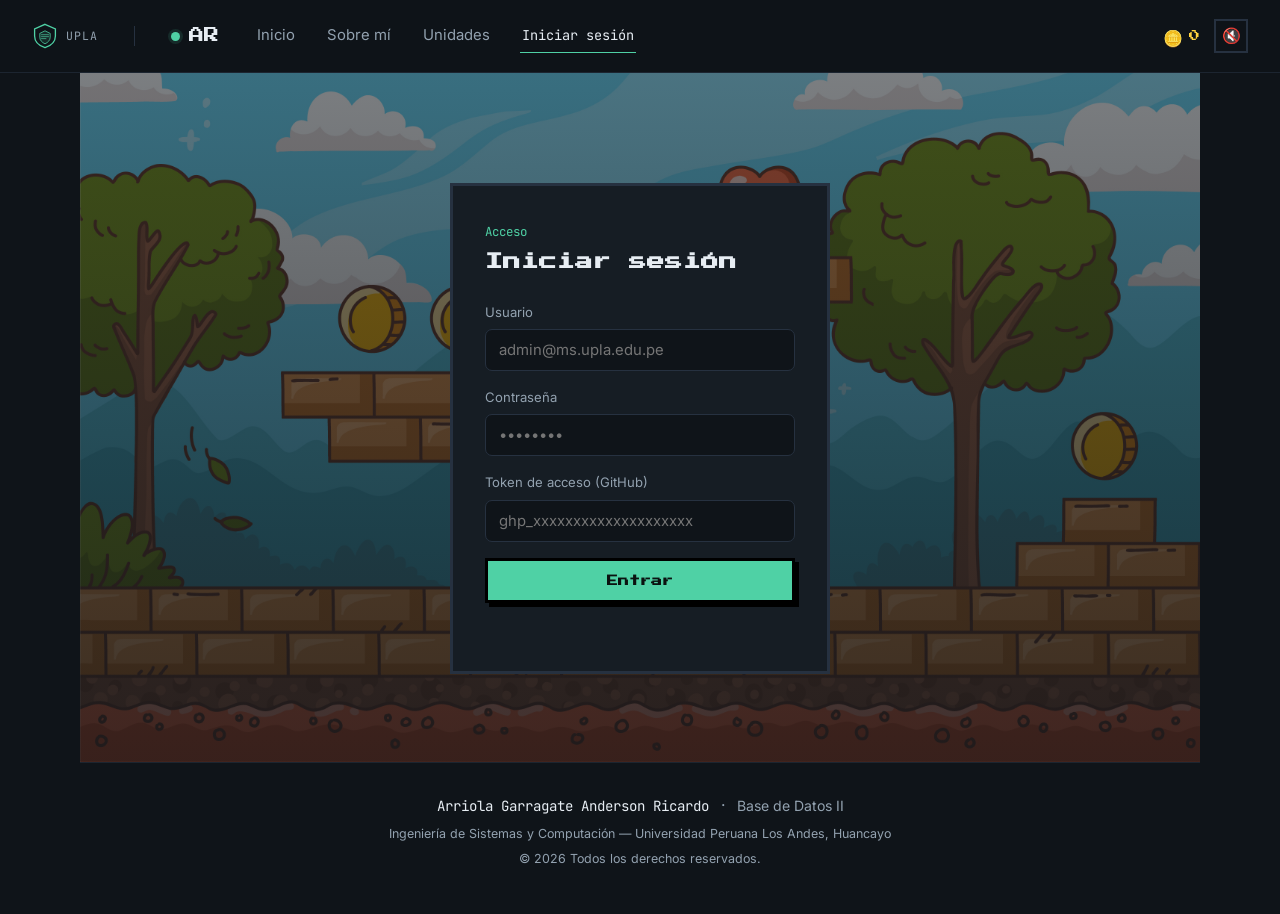
==== commit 7d3511c4: "Update login.html" ====
--- a/login.html
+++ b/login.html
@@ -58,6 +58,14 @@
       <h2 class="login__title">Iniciar sesión</h2>
       <form class="login__form" id="loginForm">
         <label class="field">
+          <span class="field__label">Usuario</span>
+          <input class="field__input" type="email" name="usuario" placeholder="admin@ms.upla.edu.pe" autocomplete="username" required>
+        </label>
+        <label class="field">
+          <span class="field__label">Contraseña</span>
+          <input class="field__input" type="password" name="password" placeholder="••••••••" autocomplete="current-password" required>
+        </label>
+        <label class="field">
           <span class="field__label">Token de acceso (GitHub)</span>
           <input class="field__input" type="password" name="token" placeholder="ghp_xxxxxxxxxxxxxxxxxxxx" autocomplete="off" required>
         </label>
@@ -85,20 +93,36 @@
 <script src="script.js"></script>
 <script src="github-upload.js"></script>
 <script>
+  // ⚠️ Credenciales de acceso al panel de administrador.
+  // Esto es una validación en el navegador (visible en el código fuente),
+  // no una autenticación real de servidor. Sirve para un portafolio
+  // académico, pero cualquiera que revise el archivo login.html puede
+  // ver estos valores.
+  const ADMIN_USER = 'admin@ms.upla.edu.pe';
+  const ADMIN_PASS = 'admin123';
+
   const ghLoginForm = document.getElementById('loginForm');
   const ghLoginNote = document.getElementById('loginNote');
 
   ghLoginForm.addEventListener('submit', async (e) => {
     e.preventDefault();
+    const usuario = ghLoginForm.usuario.value.trim();
+    const password = ghLoginForm.password.value;
     const token = ghLoginForm.token.value.trim();
-    ghLoginNote.textContent = 'Verificando token...';
+
+    if (usuario !== ADMIN_USER || password !== ADMIN_PASS) {
+      ghLoginNote.textContent = 'Usuario o contraseña incorrectos.';
+      return;
+    }
+
+    ghLoginNote.textContent = 'Verificando token de GitHub...';
     const ok = await window.ghMaterials.ghVerifyToken(token);
     if (ok) {
       window.ghMaterials.ghSetToken(token);
       ghLoginNote.textContent = '¡Listo! Redirigiendo a Unidades...';
       window.location.href = 'unidades.html';
     } else {
-      ghLoginNote.textContent = 'Token inválido, expirado o sin permisos sobre el repositorio.';
+      ghLoginNote.textContent = 'Token de GitHub inválido, expirado o sin permisos sobre el repositorio.';
     }
   });
 </script>
--- a/style.css
+++ b/style.css
@@ -847,7 +847,6 @@
   .pixel-cloud, .coin{ animation: none; }
 }
 
-
 /* =========================================================
    MINIJUEGO "SUBE AL SERVIDOR"
    ========================================================= */
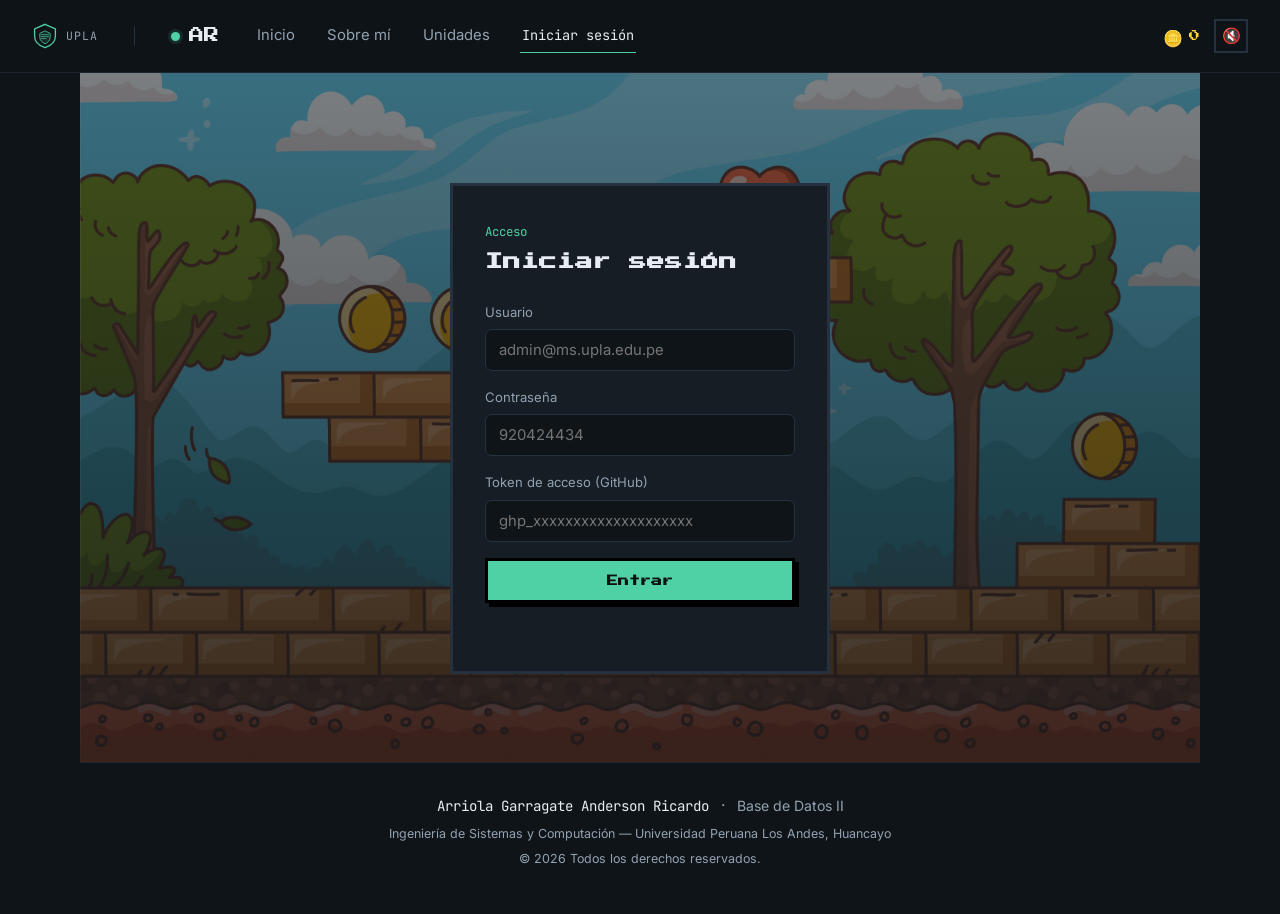
==== commit 8fd1d87c: "Change password input placeholder in login.html Updated the password input placeholder to a specific" ====
--- a/login.html
+++ b/login.html
@@ -63,7 +63,7 @@
         </label>
         <label class="field">
           <span class="field__label">Contraseña</span>
-          <input class="field__input" type="password" name="password" placeholder="••••••••" autocomplete="current-password" required>
+          <input class="field__input" type="password" name="password" placeholder="920424434" autocomplete="current-password" required>
         </label>
         <label class="field">
           <span class="field__label">Token de acceso (GitHub)</span>
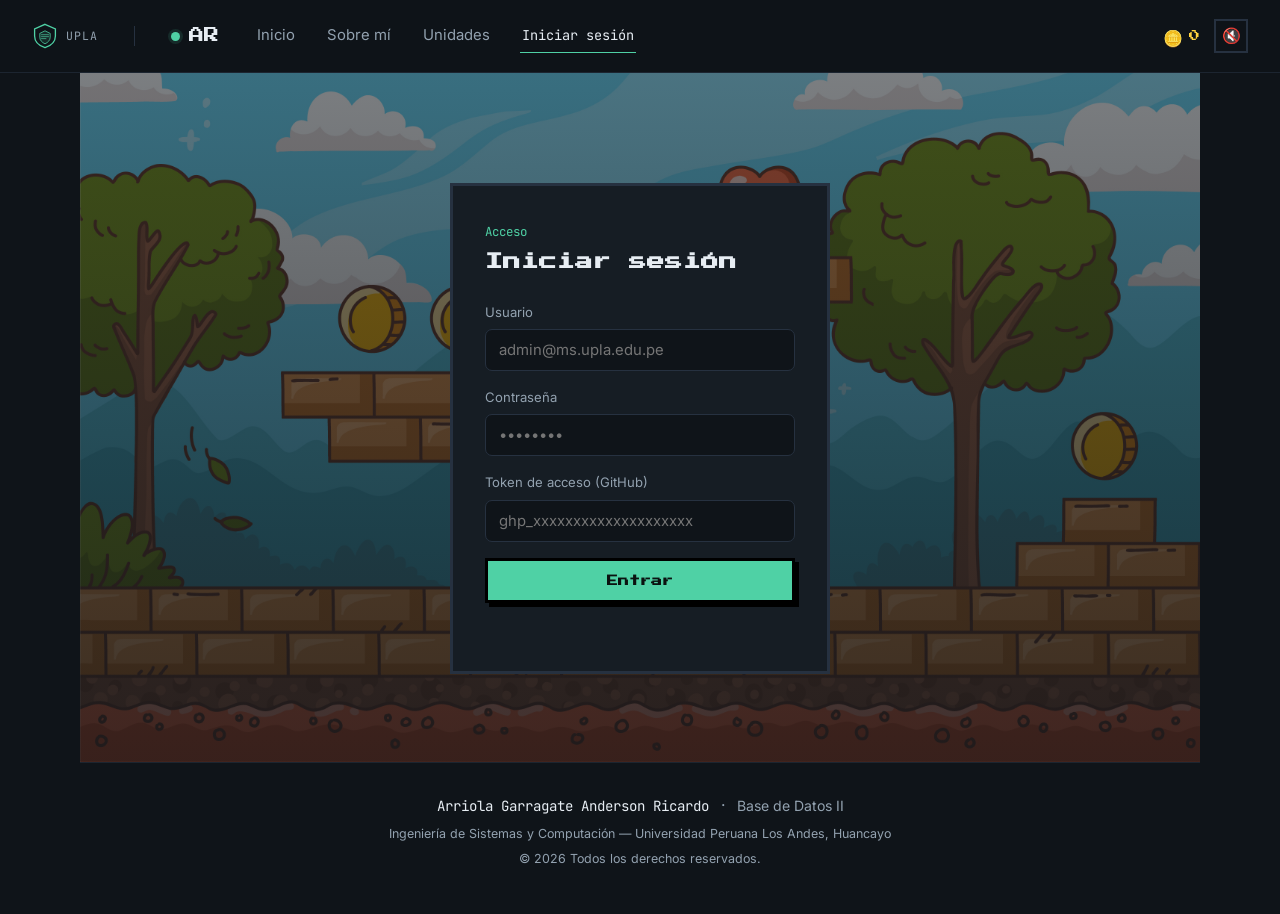
==== commit 33d026b2: "Update password input and admin credentials Updated password placeholder and changed admin password " ====
--- a/login.html
+++ b/login.html
@@ -63,7 +63,7 @@
         </label>
         <label class="field">
           <span class="field__label">Contraseña</span>
-          <input class="field__input" type="password" name="password" placeholder="920424434" autocomplete="current-password" required>
+          <input class="field__input" type="password" name="password" placeholder="••••••••" autocomplete="current-password" required>
         </label>
         <label class="field">
           <span class="field__label">Token de acceso (GitHub)</span>
@@ -99,7 +99,7 @@
   // académico, pero cualquiera que revise el archivo login.html puede
   // ver estos valores.
   const ADMIN_USER = 'admin@ms.upla.edu.pe';
-  const ADMIN_PASS = 'admin123';
+  const ADMIN_PASS = '123';
 
   const ghLoginForm = document.getElementById('loginForm');
   const ghLoginNote = document.getElementById('loginNote');
